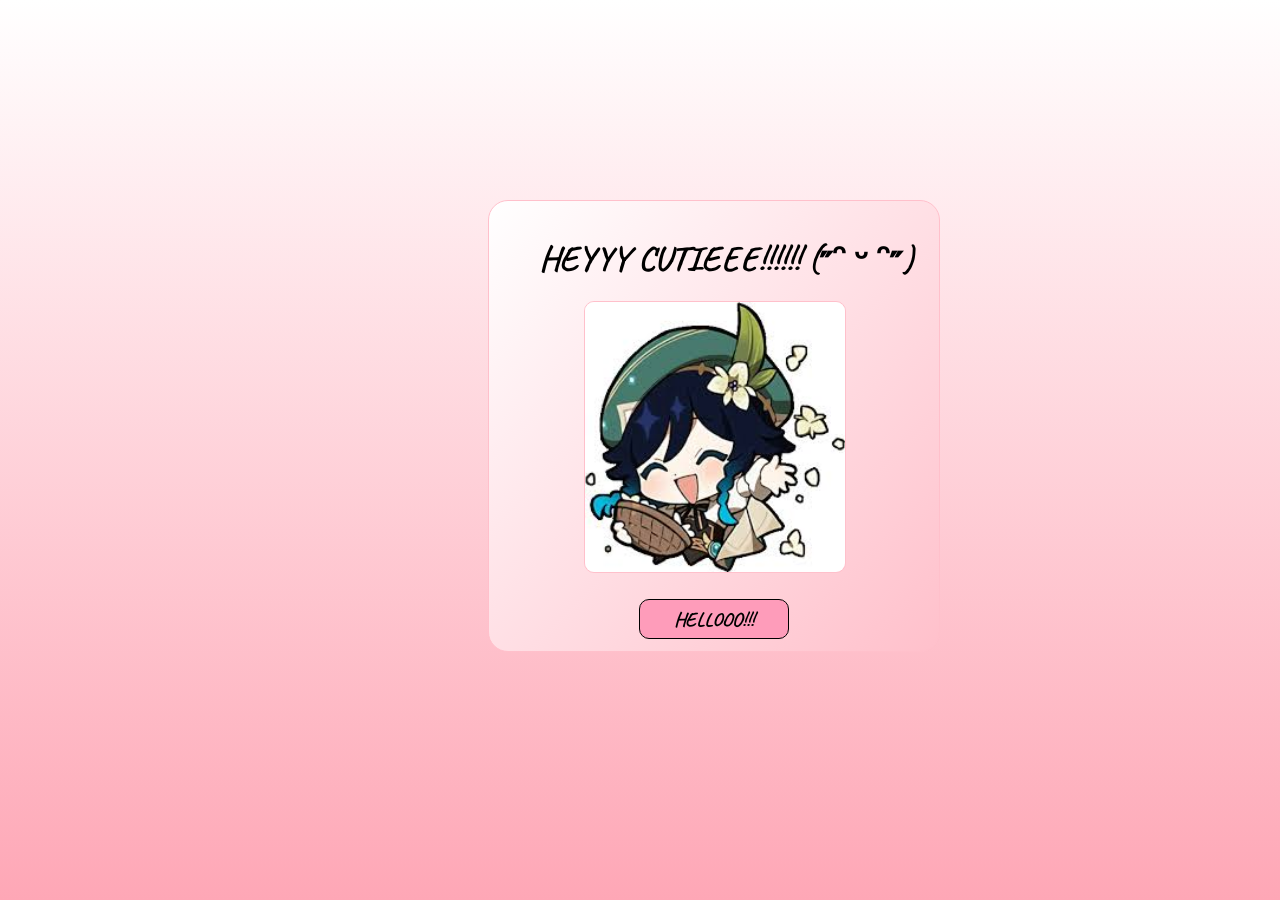
==== index.html @ 7a34927a "Add files via upload" ====
<html>
    <head>
        <title>HELLOO CUTIEE</title>
        <link rel="stylesheet" href="index.css">
        <link rel="preconnect" href="https://fonts.googleapis.com">
        <link rel="preconnect" href="https://fonts.gstatic.com" crossorigin>
        <link href="https://fonts.googleapis.com/css2?family=Caveat:wght@400..700&family=Jersey+15&display=swap" rel="stylesheet">
    </head>
    <body>
        <div class="container">
            <h3 id="text">HEYYY CUTIEEE!!!!!! (˶ᵔ ᵕ ᵔ˶)</h3>
            <img src="image/hi venti.jpg"><br>
            <button onclick="location.href='/question.html'">HELLOOO!!! </button>
        </div>
    </body>
</html>
---- index.css ----
body{
    background-image: linear-gradient(rgb(255, 255, 255),rgb(254, 167, 182));
}
.container{
    background-image: linear-gradient(to bottom right, white,pink);
    border: 1px pink solid;
    width: 450px;
    margin-left: 38%;
    margin-top: 200px;
    height: 450px;
    backdrop-filter: blur(5px);
    border-radius: 20px;
}
#text{
    font-family: "Caveat", serif;
    font-optical-sizing: auto;
    font-weight: 1000;
    font-style: normal;
    font-style: bold;
    font-size: 35px;
    align-self: center;
    align-content: center;
    align-items: center;
    margin-left: 50px;
    position: absolute;
}
img{
    height: 270px;
    position:fixed;
    z-index: 10;
    margin-top: 100px;
    border: 0.5px pink solid;
    border-radius: 10px;
    margin-left: 95px;
}
button{
    position: fixed;
    margin-top: 380px;
    margin-left: 150px ;
    width: 150px;
    height: 40px;
    font-family: "Caveat", serif;
    font-optical-sizing: auto;
    font-weight: 1000;
    font-style: normal;
    font-size: 20px;
    background-color: rgb(254, 156, 186);
    border: 1px solid black;
    border-radius: 10px;
    transition: all ease 0.5s;
}
button:hover{
    background-color: rgb(255, 182, 227);
    box-shadow: 0 0 50px white, 0 0 100px white , 0 0 150px white, 0 0 200px white;
}
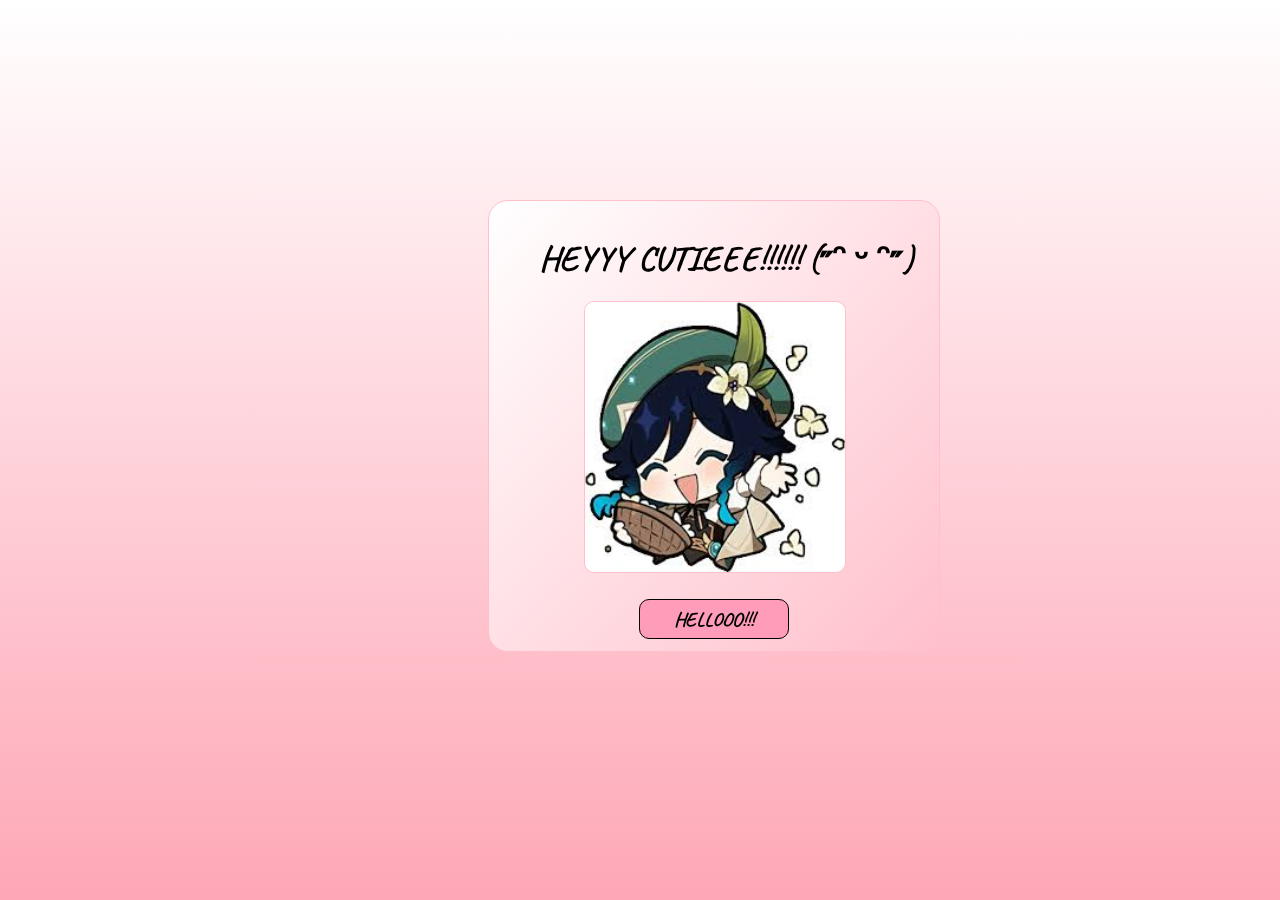
==== commit a470db9d: "Update index.html" ====
--- a/index.html
+++ b/index.html
@@ -10,7 +10,7 @@
         <div class="container">
             <h3 id="text">HEYYY CUTIEEE!!!!!! (˶ᵔ ᵕ ᵔ˶)</h3>
             <img src="image/hi venti.jpg"><br>
-            <button onclick="location.href='/question.html'">HELLOOO!!! </button>
+            <button onclick="window.open('question.html','_parent');return false">HELLOOO!!! </button>
         </div>
     </body>
-</html>+</html>
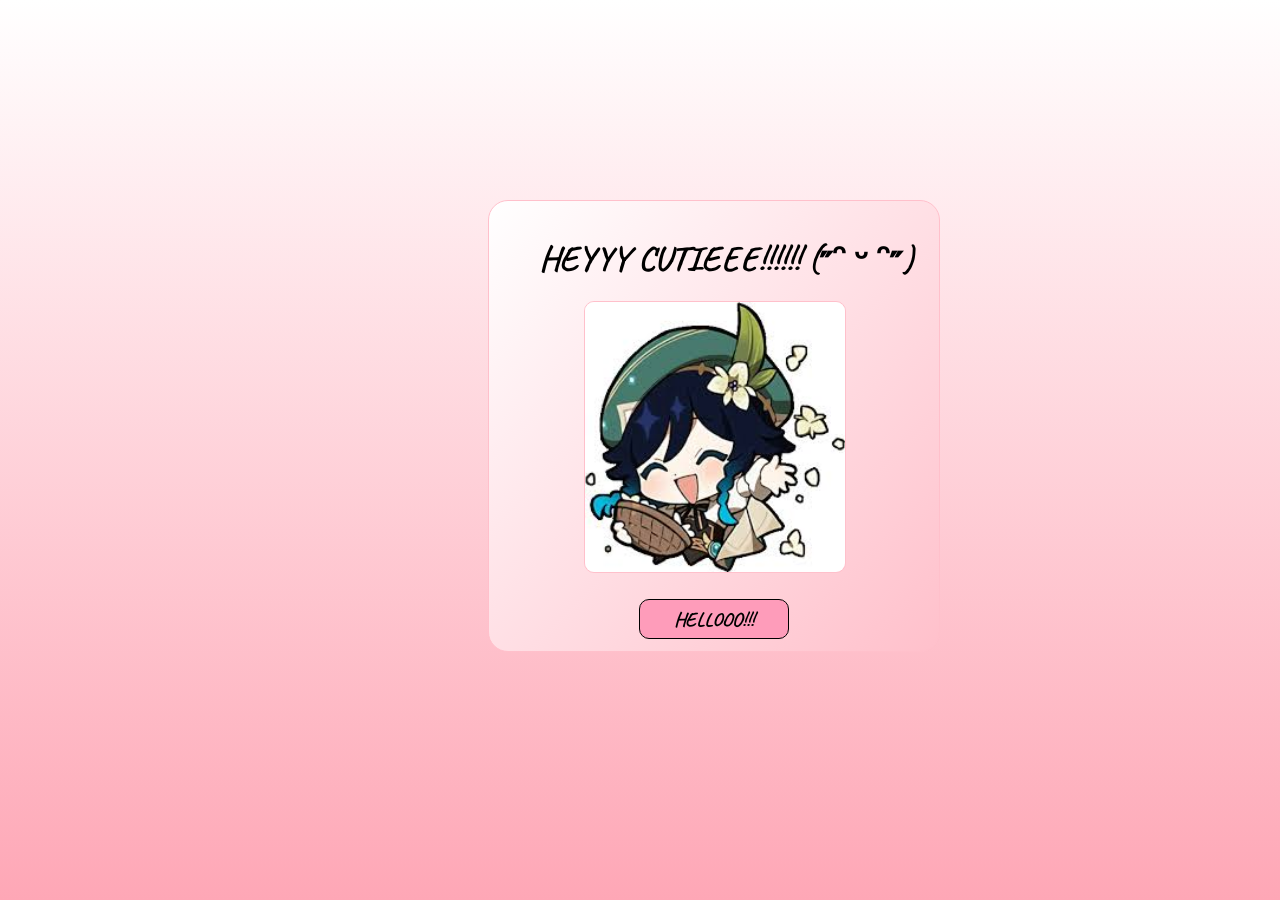
==== commit 16aa95cc: "Update index.html" ====
--- a/index.html
+++ b/index.html
@@ -1,5 +1,6 @@
 <html>
     <head>
+        <meta name="viewport" content="width=device-width, initial-scale=1.0">
         <title>HELLOO CUTIEE</title>
         <link rel="stylesheet" href="index.css">
         <link rel="preconnect" href="https://fonts.googleapis.com">
@@ -10,7 +11,7 @@
         <div class="container">
             <h3 id="text">HEYYY CUTIEEE!!!!!! (˶ᵔ ᵕ ᵔ˶)</h3>
             <img src="image/hi venti.jpg"><br>
-            <button onclick="window.open('question.html','_parent');return false">HELLOOO!!! </button>
+            <button onclick="window.open('question.html','_self');return false">HELLOOO!!! </button>
         </div>
     </body>
 </html>
